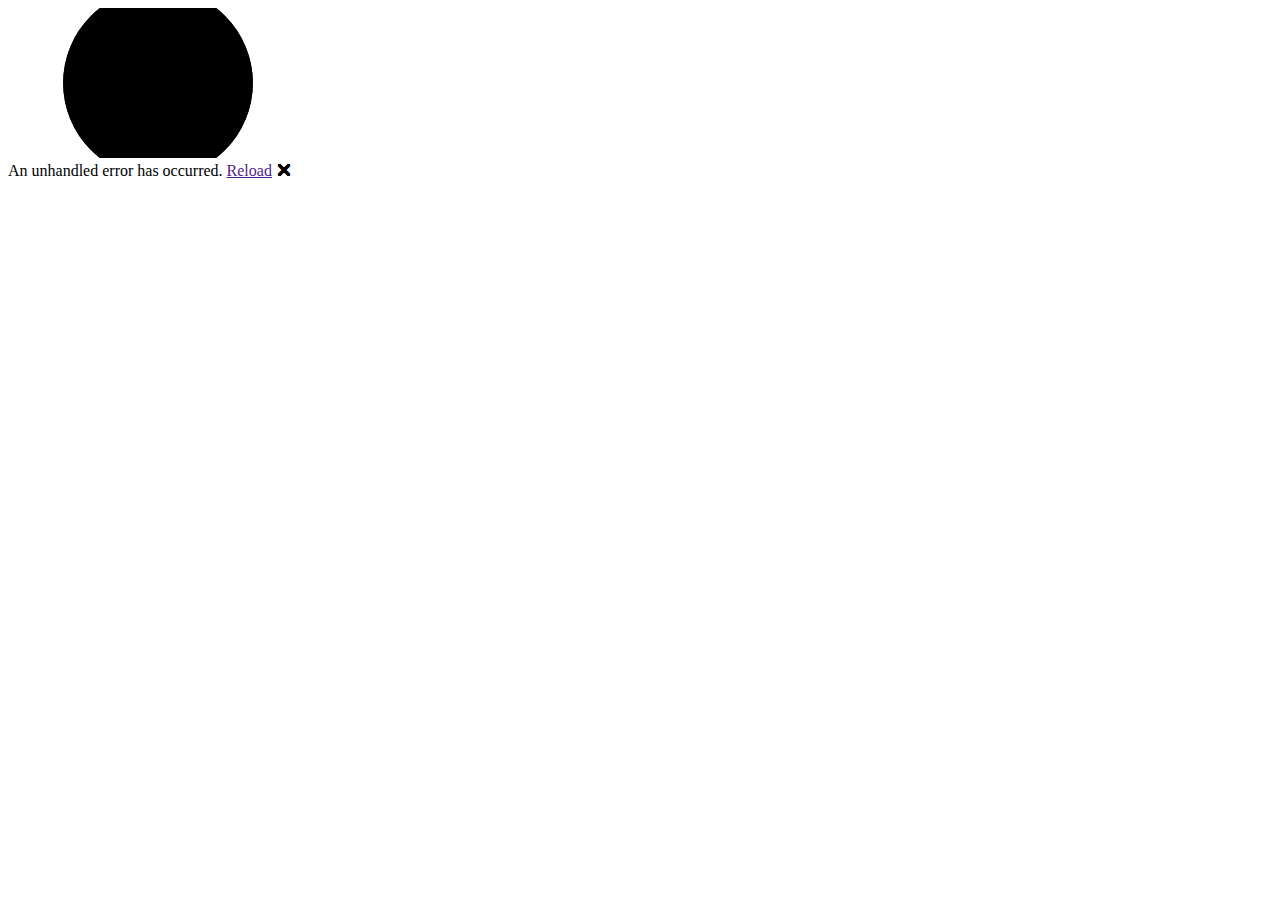
==== src/Fiap.TesteTecnico.ClassManager.WebApp/wwwroot/index.html @ 3484bf23 "chore: move project to src directory" ====
<!DOCTYPE html>
<html lang="en">

<head>
    <meta charset="utf-8" />
    <meta name="viewport" content="width=device-width, initial-scale=1.0" />
    <title>Class Manager | Lucas Nogueira de Souza</title>
    <base href="/" />
    <link rel="stylesheet" href="css/app.css" />
    <link rel="icon" type="image/png" href="favicon.png" />
    <link href="https://fonts.googleapis.com/css?family=Roboto:300,400,500,700&display=swap" rel="stylesheet" />
    <link href="_content/MudBlazor/MudBlazor.min.css" rel="stylesheet" />
    <link href="Fiap.TesteTecnico.ClassManager.WebApp.styles.css" rel="stylesheet" />
</head>

<body>
    <div id="app">
        <svg class="loading-progress">
            <circle r="40%" cx="50%" cy="50%" />
            <circle r="40%" cx="50%" cy="50%" />
        </svg>
        <div class="loading-progress-text"></div>
    </div>

    <div id="blazor-error-ui">
        An unhandled error has occurred.
        <a href="" class="reload">Reload</a>
        <a class="dismiss">🗙</a>
    </div>
    <script src="_framework/blazor.webassembly.js"></script>
    <script src="_content/MudBlazor/MudBlazor.min.js"></script>
</body>

</html>
---- src/Fiap.TesteTecnico.ClassManager.WebApp/wwwroot/css/app.css ----
@import url('https://fonts.googleapis.com/css2?family=Roboto:ital,wght@0,100;0,300;0,400;0,500;0,700;0,900;1,100;1,300;1,400;1,500;1,700;1,900&display=swap');

html, body {
    font-family: 'Roboto', Roboto, Arial, sans-serif;
}

h1:focus {
    outline: none;
}

a, .btn-link {
    color: #0071c1;
}

.btn-primary {
    color: #fff;
    background-color: #1b6ec2;
    border-color: #1861ac;
}

.btn:focus, .btn:active:focus, .btn-link.nav-link:focus, .form-control:focus, .form-check-input:focus {
  box-shadow: 0 0 0 0.1rem white, 0 0 0 0.25rem #258cfb;
}

.content {
    padding-top: 1.1rem;
}

.valid.modified:not([type=checkbox]) {
    outline: 1px solid #26b050;
}

.invalid {
    outline: 1px solid red;
}

.validation-message {
    color: red;
}

#blazor-error-ui {
    background: lightyellow;
    bottom: 0;
    box-shadow: 0 -1px 2px rgba(0, 0, 0, 0.2);
    display: none;
    left: 0;
    padding: 0.6rem 1.25rem 0.7rem 1.25rem;
    position: fixed;
    width: 100%;
    z-index: 1000;
}

    #blazor-error-ui .dismiss {
        cursor: pointer;
        position: absolute;
        right: 0.75rem;
        top: 0.5rem;
    }

.blazor-error-boundary {
    background: url([data-uri]) no-repeat 1rem/1.8rem, #b32121;
    padding: 1rem 1rem 1rem 3.7rem;
    color: white;
}

    .blazor-error-boundary::after {
        content: "An error has occurred."
    }

.loading-progress {
    position: relative;
    display: block;
    width: 8rem;
    height: 8rem;
    margin: 20vh auto 1rem auto;
}

    .loading-progress circle {
        fill: none;
        stroke: #e0e0e0;
        stroke-width: 0.6rem;
        transform-origin: 50% 50%;
        transform: rotate(-90deg);
    }

        .loading-progress circle:last-child {
            stroke: #1b6ec2;
            stroke-dasharray: calc(3.141 * var(--blazor-load-percentage, 0%) * 0.8), 500%;
            transition: stroke-dasharray 0.05s ease-in-out;
        }

.loading-progress-text {
    position: absolute;
    text-align: center;
    font-weight: bold;
    inset: calc(20vh + 3.25rem) 0 auto 0.2rem;
}

    .loading-progress-text:after {
        content: var(--blazor-load-percentage-text, "Loading");
    }

code {
    color: #c02d76;
}
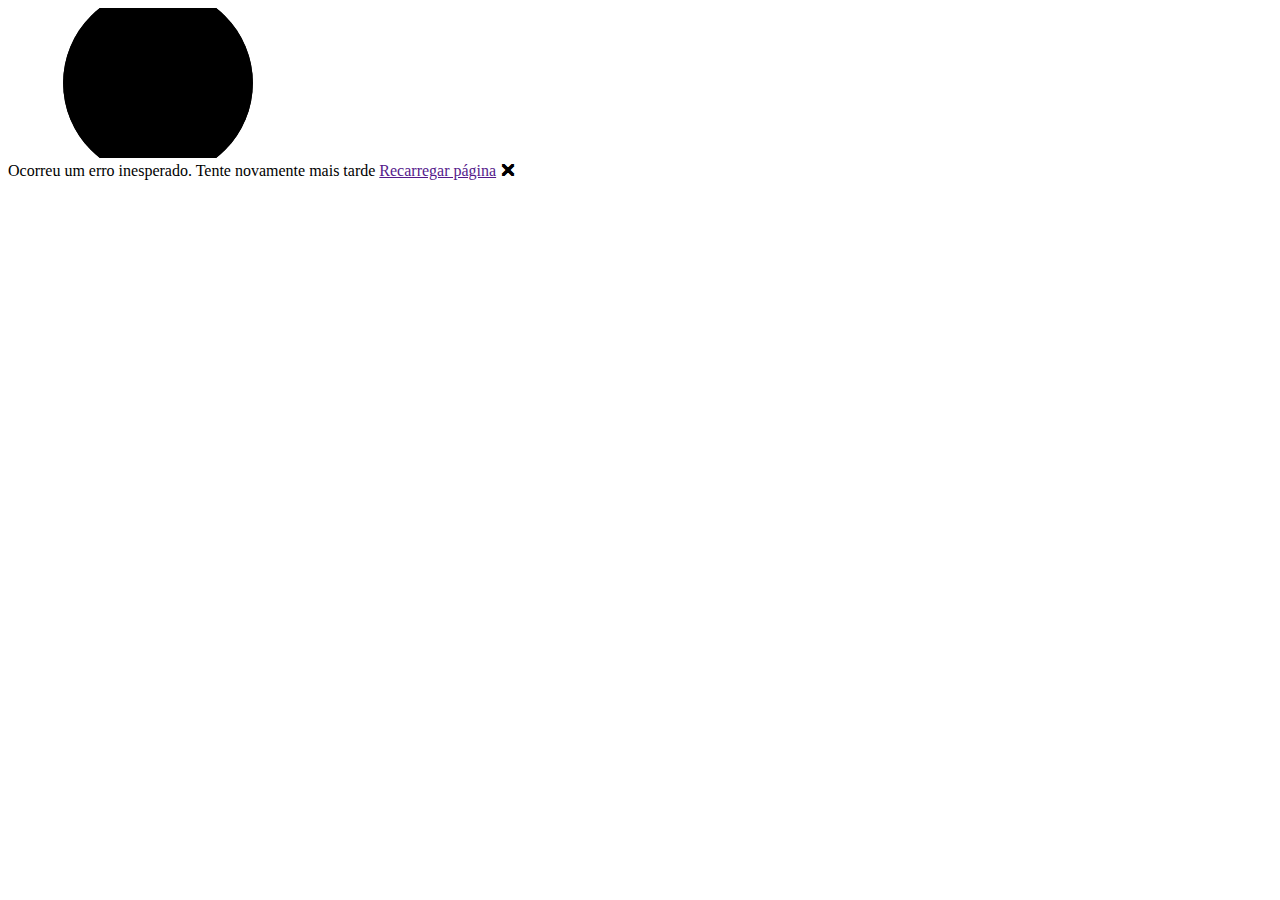
==== commit e3c37c36: "refactor: change default texts of static files" ====
--- a/src/Fiap.TesteTecnico.ClassManager.WebApp/wwwroot/index.html
+++ b/src/Fiap.TesteTecnico.ClassManager.WebApp/wwwroot/index.html
@@ -23,8 +23,8 @@
     </div>
 
     <div id="blazor-error-ui">
-        An unhandled error has occurred.
-        <a href="" class="reload">Reload</a>
+        Ocorreu um erro inesperado. Tente novamente mais tarde
+        <a href="" class="reload">Recarregar página</a>
         <a class="dismiss">🗙</a>
     </div>
     <script src="_framework/blazor.webassembly.js"></script>
--- a/src/Fiap.TesteTecnico.ClassManager.WebApp/wwwroot/css/app.css
+++ b/src/Fiap.TesteTecnico.ClassManager.WebApp/wwwroot/css/app.css
@@ -1,7 +1,7 @@
-@import url('https://fonts.googleapis.com/css2?family=Roboto:ital,wght@0,100;0,300;0,400;0,500;0,700;0,900;1,100;1,300;1,400;1,500;1,700;1,900&display=swap');
+@import url('https://fonts.googleapis.com/css2?family=Montserrat:ital,wght@0,100..900;1,100..900&display=swap');
 
 html, body {
-    font-family: 'Roboto', Roboto, Arial, sans-serif;
+    font-family: 'Montserrat', Montserrat, Arial, sans-serif;
 }
 
 h1:focus {
@@ -64,7 +64,7 @@
 }
 
     .blazor-error-boundary::after {
-        content: "An error has occurred."
+        content: "Um erro ocorreu."
     }
 
 .loading-progress {
@@ -97,7 +97,7 @@
 }
 
     .loading-progress-text:after {
-        content: var(--blazor-load-percentage-text, "Loading");
+        content: var(--blazor-load-percentage-text, "Carregando");
     }
 
 code {
